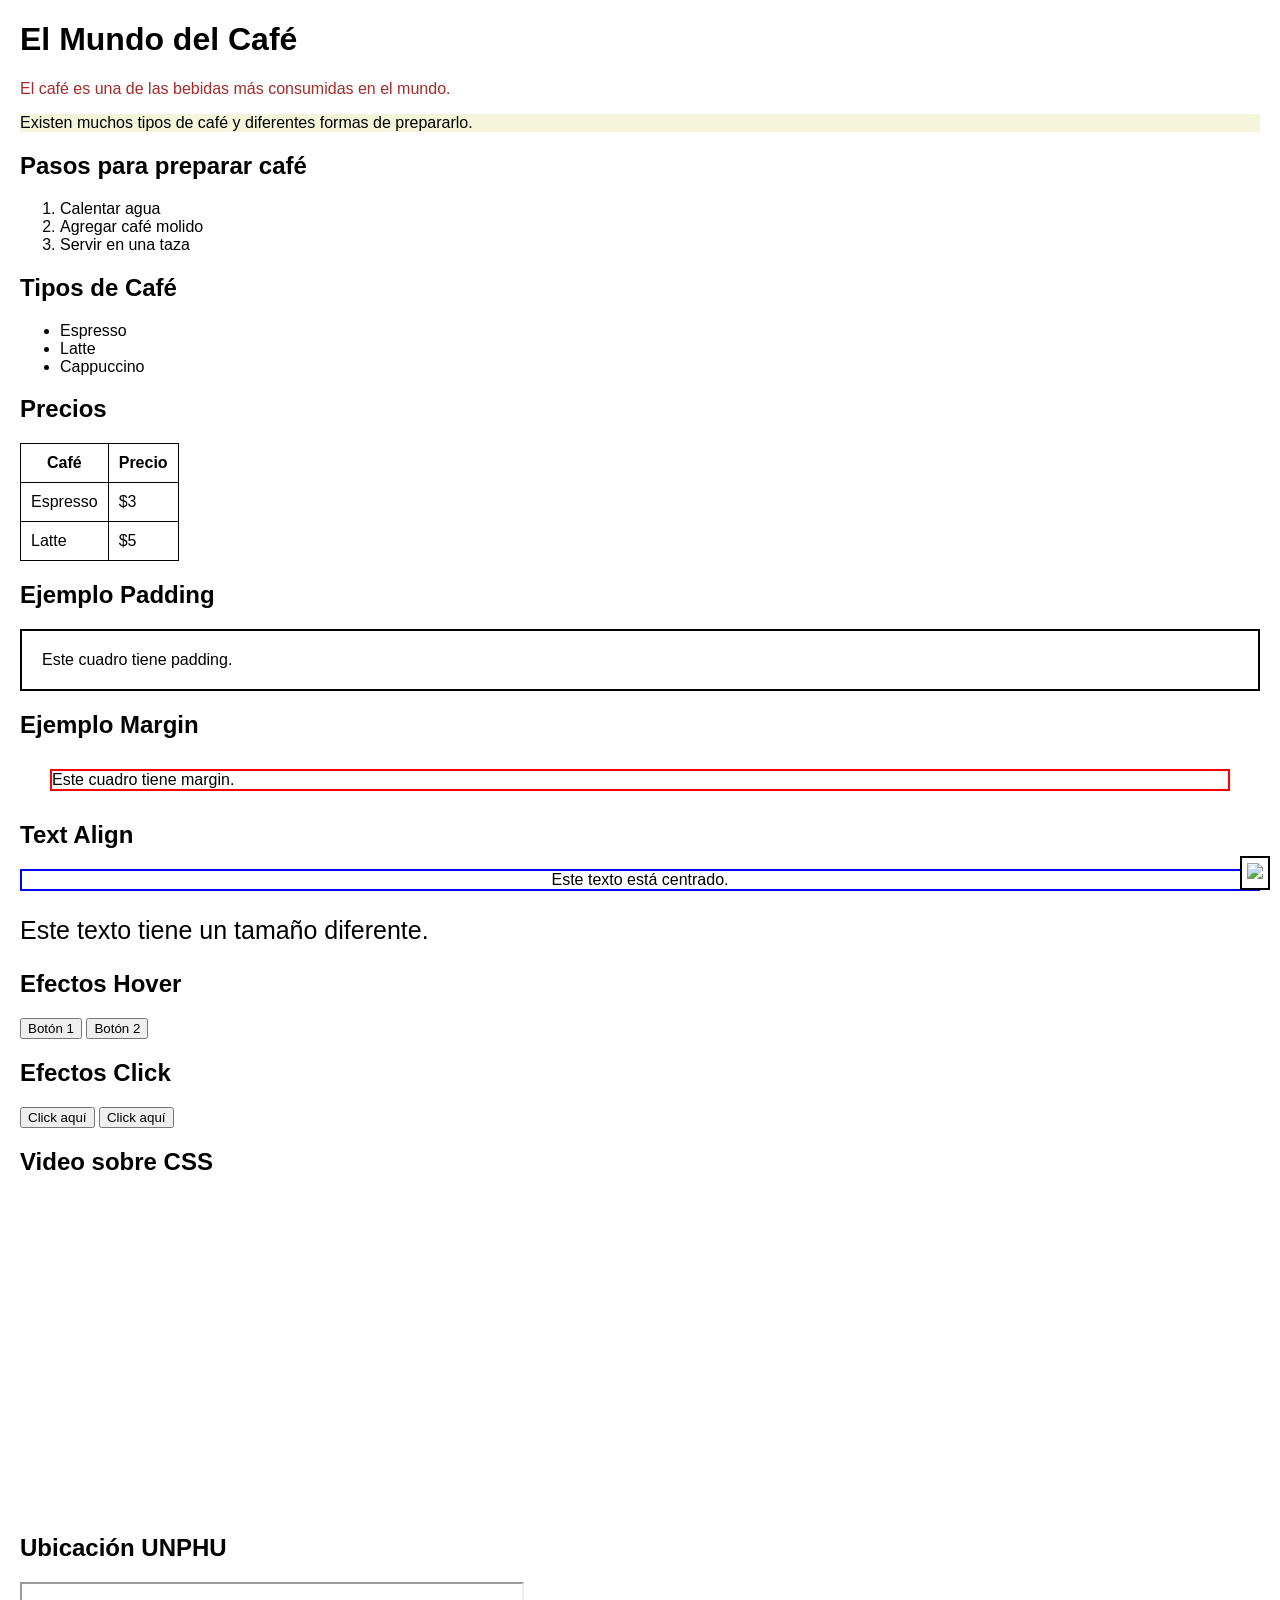
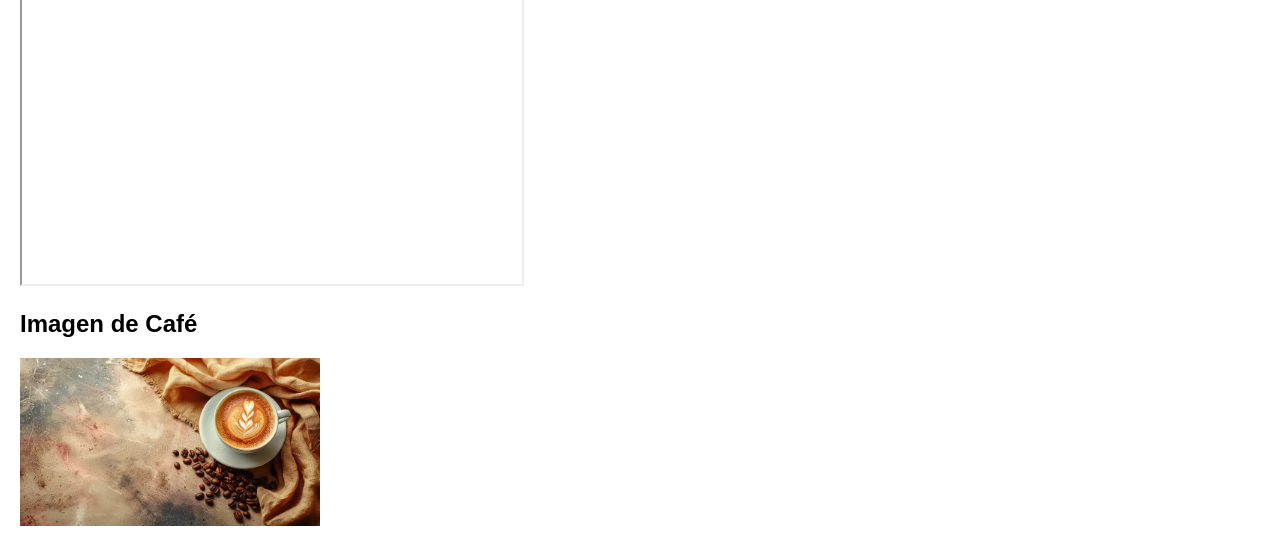
==== Index/index.html @ 42edf7ab "Add files via upload" ====
<!DOCTYPE html>
<html lang="es">

<head>
    <meta charset="UTF-8">
    <meta name="description" content="Página sobre el café">
    <meta name="keywords" content="café, bebidas, cafetería">
    <meta name="author" content="Jarleen">
    <meta name="robots" content="index, follow">
    <meta name="viewport" content="width=device-width, initial-scale=1.0">

    <title>El Café</title>

    <link rel="stylesheet" href="css/estilos.css">
</head>

<body>

    <h1>El Mundo del Café</h1>

    <p class="color-texto">
        El café es una de las bebidas más consumidas en el mundo.
    </p>

    <p class="fondo">
        Existen muchos tipos de café y diferentes formas de prepararlo.
    </p>

    <!-- LISTA ORDENADA -->
    <h2>Pasos para preparar café</h2>

    <ol>
        <li>Calentar agua</li>
        <li>Agregar café molido</li>
        <li>Servir en una taza</li>
    </ol>

    <!-- LISTA NO ORDENADA -->
    <h2>Tipos de Café</h2>

    <ul>
        <li>Espresso</li>
        <li>Latte</li>
        <li>Cappuccino</li>
    </ul>

    <!-- TABLA -->
    <h2>Precios</h2>

    <table>
        <tr>
            <th>Café</th>
            <th>Precio</th>
        </tr>

        <tr>
            <td>Espresso</td>
            <td>$3</td>
        </tr>

        <tr>
            <td>Latte</td>
            <td>$5</td>
        </tr>
    </table>

    <!-- PADDING -->
    <h2>Ejemplo Padding</h2>

    <div class="padding">
        Este cuadro tiene padding.
    </div>

    <!-- MARGIN -->
    <h2>Ejemplo Margin</h2>

    <div class="margin">
        Este cuadro tiene margin.
    </div>

    <!-- TEXT ALIGN -->
    <h2>Text Align</h2>

    <div class="alineado">
        Este texto está centrado.
    </div>

    <!-- FONT SIZE -->
    <p class="tamano">
        Este texto tiene un tamaño diferente.
    </p>

    <!-- HOVER -->
    <h2>Efectos Hover</h2>

    <button class="hover1">Botón 1</button>

    <button class="hover2">Botón 2</button>

    <!-- ACTIVE -->
    <h2>Efectos Click</h2>

    <button class="active1">Click aquí</button>

    <button class="active2">Click aquí</button>

    <!-- VIDEO YOUTUBE -->
    <h2>Video sobre CSS</h2>

    <iframe width="560" height="315" src="https://www.youtube.com/embed/3yM5uXp-T_0?si=8YJpP3MnkqGNMiAi"
        title="YouTube video player" frameborder="0"
        allow="accelerometer; autoplay; clipboard-write; encrypted-media; gyroscope; picture-in-picture; web-share"
        referrerpolicy="strict-origin-when-cross-origin" allowfullscreen></iframe>

    <!-- MAPA UNPHU -->
    <h2>Ubicación UNPHU</h2>

    <iframe src="https://maps.google.com/maps?q=UNPHU&t=&z=15&ie=UTF8&iwloc=&output=embed" width="500" height="300">
    </iframe>

    <!-- IMAGEN -->
    <h2>Imagen de Café</h2>

    <img src="imagenes/aesthetic-coffee-cup-latte-art-textured-background-surrounded-beans-fabric-perfect-cafe-themes-330498059.webp"
        width="300">

    <!-- POSITION FIXED -->
    <div class="fijo">
        <img src="im" width="100">
    </div>

</body>

</html>
---- Index/css/estilos.css ----
body{
    font-family: Arial;
    margin:20px;
}

/* COLOR */
.color-texto{
    color:brown;
}

/* BACKGROUND COLOR */
.fondo{
    background-color: beige;
}

/* TABLA */
table, th, td{
    border:1px solid black;
    border-collapse: collapse;
    padding:10px;
}

/* PADDING */
.padding{
    border:2px solid black;
    padding:20px;
}

/* MARGIN */
.margin{
    border:2px solid red;
    margin:30px;
}

/* TEXT ALIGN */
.alineado{
    border:2px solid blue;
    text-align:center;
}

/* FONT SIZE */
.tamano{
    font-size:25px;
}

/* HOVER */
.hover1:hover{
    color:white;
    background-color:brown;
    font-size:20px;
}

.hover2:hover{
    color:yellow;
    background-color:black;
    font-size:20px;
}

/* ACTIVE (CLICK) */
.active1:active{
    color:white;
    background-color:green;
    font-size:22px;
}

.active2:active{
    color:white;
    background-color:red;
    font-size:22px;
}

/* POSITION FIXED */
.fijo{
    position:fixed;
    bottom:10px;
    right:10px;
    border:2px solid black;
    background:white;
    padding:5px;
}
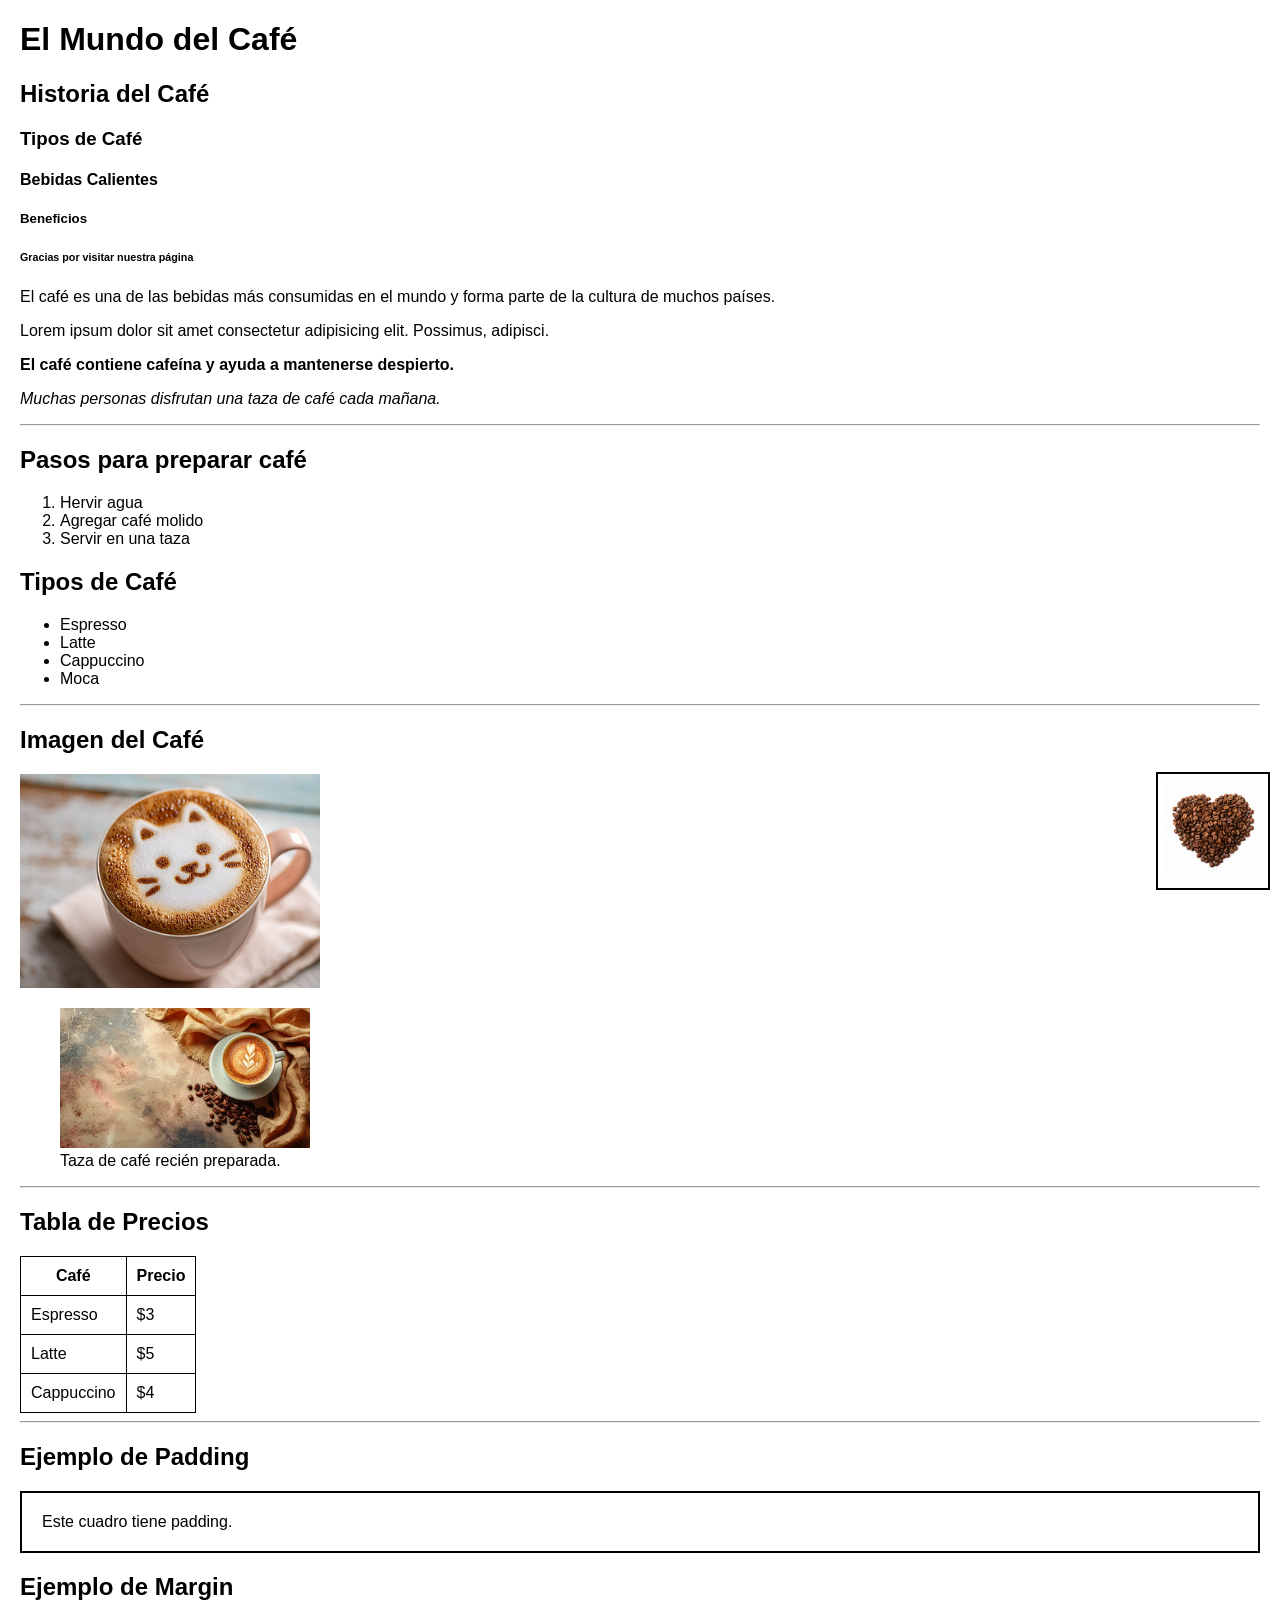
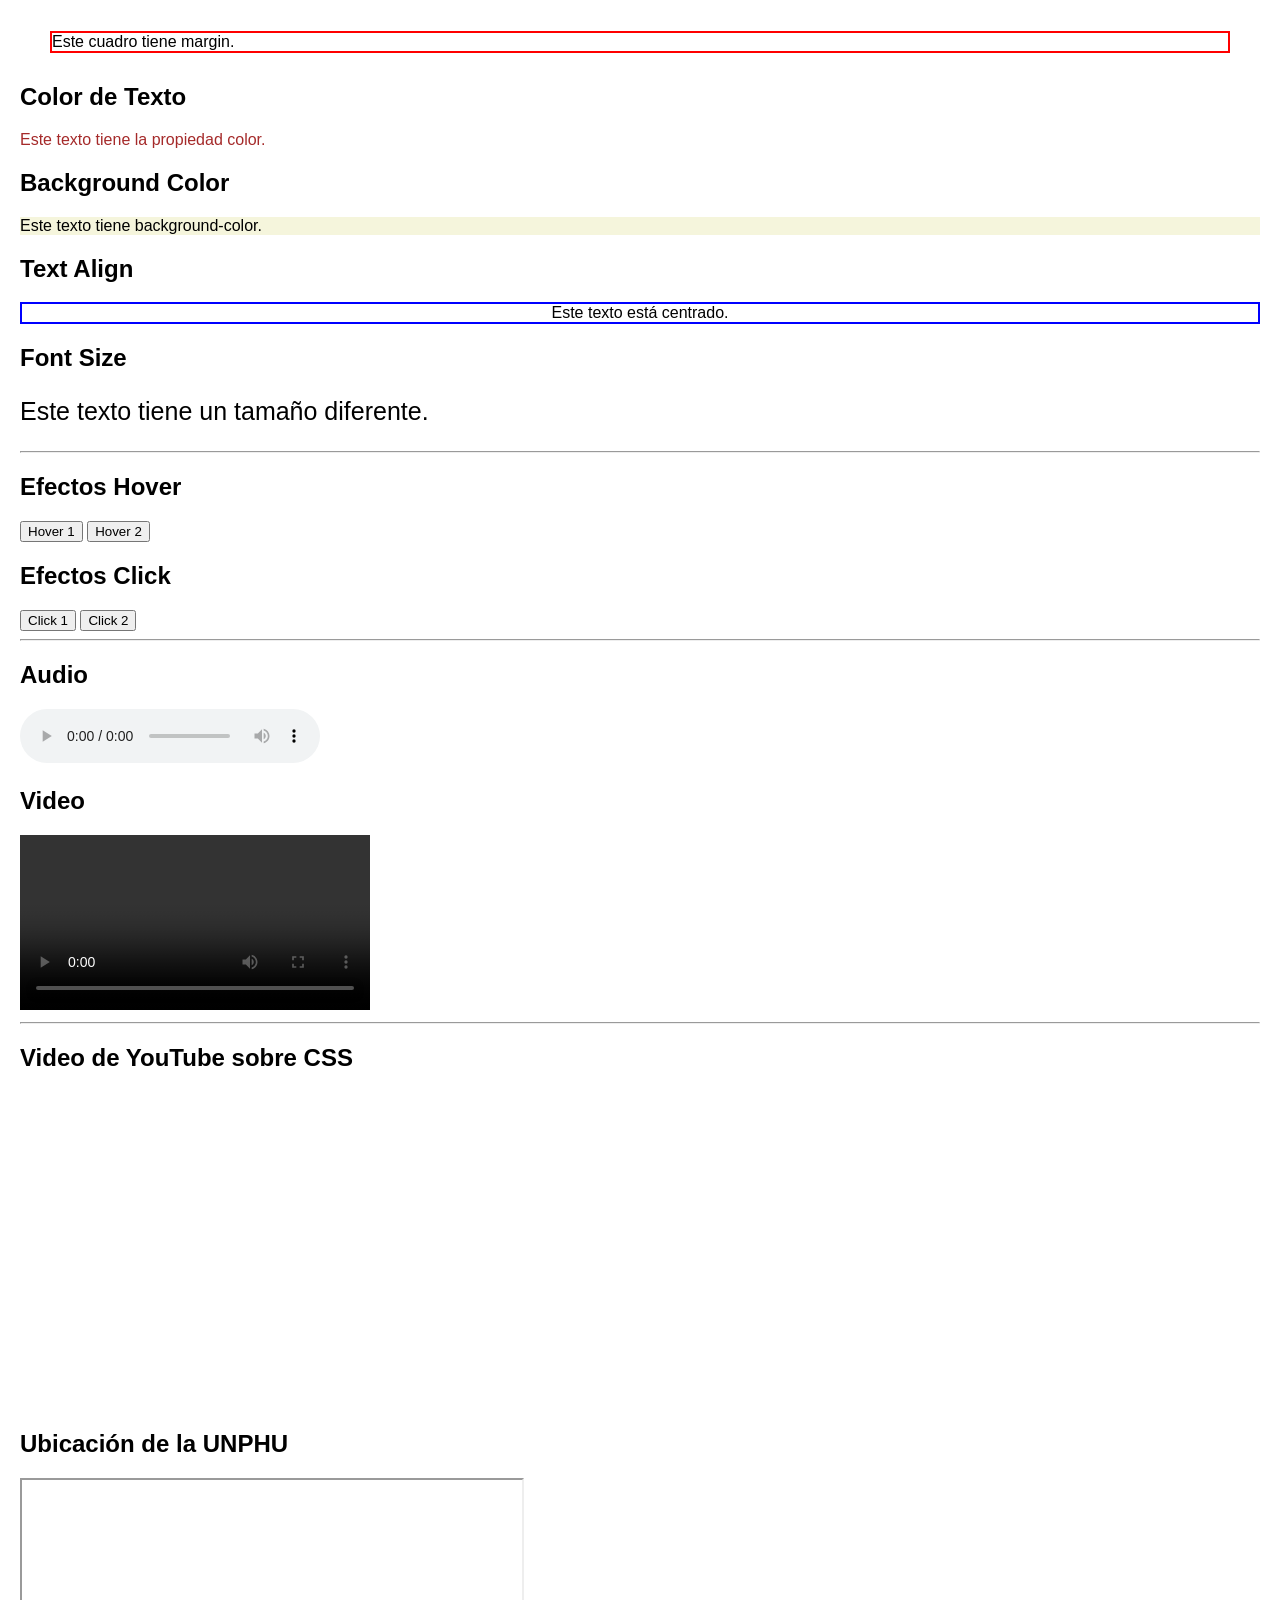
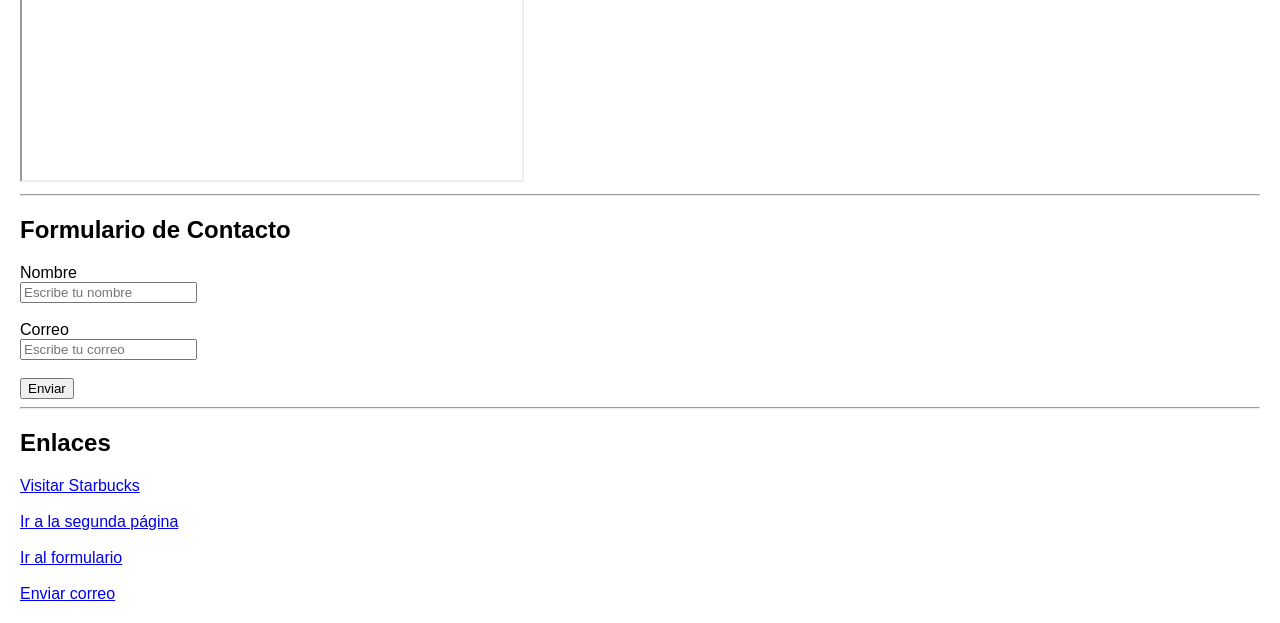
==== commit d1d9a97d: "Add files via upload" ====
--- a/Index/index.html
+++ b/Index/index.html
@@ -3,13 +3,15 @@
 
 <head>
     <meta charset="UTF-8">
-    <meta name="description" content="Página sobre el café">
-    <meta name="keywords" content="café, bebidas, cafetería">
-    <meta name="author" content="Jarleen">
+
+    <meta name="description" content="Página educativa sobre el café">
+    <meta name="keywords" content="café, cafetería, bebidas">
+    <meta name="author" content="Jarleen Martinez">
     <meta name="robots" content="index, follow">
+
     <meta name="viewport" content="width=device-width, initial-scale=1.0">
 
-    <title>El Café</title>
+    <title>El Mundo del Café</title>
 
     <link rel="stylesheet" href="css/estilos.css">
 </head>
@@ -17,35 +19,63 @@
 <body>
 
     <h1>El Mundo del Café</h1>
-
-    <p class="color-texto">
-        El café es una de las bebidas más consumidas en el mundo.
-    </p>
-
-    <p class="fondo">
-        Existen muchos tipos de café y diferentes formas de prepararlo.
-    </p>
-
-    <!-- LISTA ORDENADA -->
+    <h2>Historia del Café</h2>
+    <h3>Tipos de Café</h3>
+    <h4>Bebidas Calientes</h4>
+    <h5>Beneficios</h5>
+    <h6>Gracias por visitar nuestra página</h6>
+
+    <p>
+        El café es una de las bebidas más consumidas en el mundo y forma parte de la cultura de muchos países.
+    </p>
+
+    <p>
+        Lorem ipsum dolor sit amet consectetur adipisicing elit. Possimus, adipisci.
+    </p>
+
+    <p>
+        <b>El café contiene cafeína y ayuda a mantenerse despierto.</b>
+    </p>
+
+    <p>
+        <i>Muchas personas disfrutan una taza de café cada mañana.</i>
+    </p>
+
+    <hr>
+
     <h2>Pasos para preparar café</h2>
 
     <ol>
-        <li>Calentar agua</li>
+        <li>Hervir agua</li>
         <li>Agregar café molido</li>
         <li>Servir en una taza</li>
     </ol>
 
-    <!-- LISTA NO ORDENADA -->
     <h2>Tipos de Café</h2>
 
     <ul>
         <li>Espresso</li>
         <li>Latte</li>
         <li>Cappuccino</li>
+        <li>Moca</li>
     </ul>
 
-    <!-- TABLA -->
-    <h2>Precios</h2>
+    <hr>
+
+    <h2>Imagen del Café</h2>
+
+    <img src="imagenes/pngtree-cute-cat-latte-art-in-pink-mug-on-wooden-table-perfect-image_17310948.jpg" alt="Café"
+        width="300">
+
+    <figure>
+        <img src="imagenes/aesthetic-coffee-cup-latte-art-textured-background-surrounded-beans-fabric-perfect-cafe-themes-330498059.webp"
+            alt="Café artesanal" width="250">
+        <figcaption>Taza de café recién preparada.</figcaption>
+    </figure>
+
+    <hr>
+
+    <h2>Tabla de Precios</h2>
 
     <table>
         <tr>
@@ -62,71 +92,146 @@
             <td>Latte</td>
             <td>$5</td>
         </tr>
+
+        <tr>
+            <td>Cappuccino</td>
+            <td>$4</td>
+        </tr>
     </table>
 
-    <!-- PADDING -->
-    <h2>Ejemplo Padding</h2>
+    <hr>
+
+    <h2>Ejemplo de Padding</h2>
 
     <div class="padding">
         Este cuadro tiene padding.
     </div>
 
-    <!-- MARGIN -->
-    <h2>Ejemplo Margin</h2>
+    <h2>Ejemplo de Margin</h2>
 
     <div class="margin">
         Este cuadro tiene margin.
     </div>
 
-    <!-- TEXT ALIGN -->
+    <h2>Color de Texto</h2>
+
+    <p class="texto-color">
+        Este texto tiene la propiedad color.
+    </p>
+
+    <h2>Background Color</h2>
+
+    <p class="fondo-color">
+        Este texto tiene background-color.
+    </p>
+
     <h2>Text Align</h2>
 
     <div class="alineado">
         Este texto está centrado.
     </div>
 
-    <!-- FONT SIZE -->
+    <h2>Font Size</h2>
+
     <p class="tamano">
         Este texto tiene un tamaño diferente.
     </p>
 
-    <!-- HOVER -->
+    <hr>
+
     <h2>Efectos Hover</h2>
 
-    <button class="hover1">Botón 1</button>
-
-    <button class="hover2">Botón 2</button>
-
-    <!-- ACTIVE -->
+    <button class="hover1">Hover 1</button>
+
+    <button class="hover2">Hover 2</button>
+
     <h2>Efectos Click</h2>
 
-    <button class="active1">Click aquí</button>
-
-    <button class="active2">Click aquí</button>
-
-    <!-- VIDEO YOUTUBE -->
-    <h2>Video sobre CSS</h2>
-
-    <iframe width="560" height="315" src="https://www.youtube.com/embed/3yM5uXp-T_0?si=8YJpP3MnkqGNMiAi"
+    <button class="active1">Click 1</button>
+
+    <button class="active2">Click 2</button>
+
+    <hr>
+
+    <h2>Audio</h2>
+
+    <audio controls>
+        <source
+            src="video/audio/CAFE BOLEROS, MUSICA AMBIENTAL AGRADABLE Y SUAVE, EMPRESAS HOTELES RESTAURANTES CAFETERIAS EVENTOS.mp3"
+            type="audio/mpeg">
+    </audio>
+
+    <h2>Video</h2>
+
+    <video width="350" controls>
+        <source src="video/audio/Autumn Serenity – Breathtaking.mp4" type="video/mp4">
+    </video>
+
+    <hr>
+
+    <h2>Video de YouTube sobre CSS</h2>
+
+    <iframe width="560" height="315" src="https://www.youtube.com/embed/3yM5uXp-T_0?si=tDk7gEL44sIE6wOa"
         title="YouTube video player" frameborder="0"
         allow="accelerometer; autoplay; clipboard-write; encrypted-media; gyroscope; picture-in-picture; web-share"
         referrerpolicy="strict-origin-when-cross-origin" allowfullscreen></iframe>
 
-    <!-- MAPA UNPHU -->
-    <h2>Ubicación UNPHU</h2>
-
+    <h2>Ubicación de la UNPHU</h2>
+
+    <!-- Sustituye este iframe por el que copies directamente de Google Maps -->
     <iframe src="https://maps.google.com/maps?q=UNPHU&t=&z=15&ie=UTF8&iwloc=&output=embed" width="500" height="300">
     </iframe>
 
-    <!-- IMAGEN -->
-    <h2>Imagen de Café</h2>
-
-    <img src="imagenes/aesthetic-coffee-cup-latte-art-textured-background-surrounded-beans-fabric-perfect-cafe-themes-330498059.webp"
-        width="300">
-
-    <!-- POSITION FIXED -->
+    <hr>
+
+    <h2 id="contacto">Formulario de Contacto</h2>
+
+    <form>
+
+        <label>Nombre</label><br>
+        <input type="text" placeholder="Escribe tu nombre">
+
+        <br><br>
+
+        <label>Correo</label><br>
+        <input type="email" placeholder="Escribe tu correo">
+
+        <br><br>
+
+        <button type="submit">
+            Enviar
+        </button>
+
+    </form>
+
+    <hr>
+
+    <h2>Enlaces</h2>
+
+    <a href="https://www.starbucks.com" target="_blank">
+        Visitar Starbucks
+    </a>
+
+    <br><br>
+
+    <a href="pagina2.html">
+        Ir a la segunda página
+    </a>
+
+    <br><br>
+
+    <a href="#contacto">
+        Ir al formulario
+    </a>
+
+    <br><br>
+
+    <a href="mailto:jarleen@gmail.com">
+        Enviar correo
+    </a>
+
     <div class="fijo">
-        <img src="im" width="100">
+        <img src="imagenes/corazon-hecho-granos-cafe-sobre-fondo-blanco_9493-4568.avif" width="100">
     </div>
 
 </body>
--- a/Index/css/estilos.css
+++ b/Index/css/estilos.css
@@ -1,80 +1,70 @@
 body{
-    font-family: Arial;
-    margin:20px;
+    font-family: Arial, sans-serif;
+    margin: 20px;
 }
 
-/* COLOR */
-.color-texto{
-    color:brown;
+table, th, td{
+    border: 1px solid black;
+    border-collapse: collapse;
+    padding: 10px;
 }
 
-/* BACKGROUND COLOR */
-.fondo{
+.padding{
+    border: 2px solid black;
+    padding: 20px;
+}
+
+.margin{
+    border: 2px solid red;
+    margin: 30px;
+}
+
+.texto-color{
+    color: brown;
+}
+
+.fondo-color{
     background-color: beige;
 }
 
-/* TABLA */
-table, th, td{
-    border:1px solid black;
-    border-collapse: collapse;
-    padding:10px;
+.alineado{
+    border: 2px solid blue;
+    text-align: center;
 }
 
-/* PADDING */
-.padding{
-    border:2px solid black;
-    padding:20px;
+.tamano{
+    font-size: 25px;
 }
 
-/* MARGIN */
-.margin{
-    border:2px solid red;
-    margin:30px;
-}
-
-/* TEXT ALIGN */
-.alineado{
-    border:2px solid blue;
-    text-align:center;
-}
-
-/* FONT SIZE */
-.tamano{
-    font-size:25px;
-}
-
-/* HOVER */
 .hover1:hover{
-    color:white;
-    background-color:brown;
-    font-size:20px;
+    color: white;
+    background-color: brown;
+    font-size: 20px;
 }
 
 .hover2:hover{
-    color:yellow;
-    background-color:black;
-    font-size:20px;
+    color: yellow;
+    background-color: black;
+    font-size: 20px;
 }
 
-/* ACTIVE (CLICK) */
 .active1:active{
-    color:white;
-    background-color:green;
-    font-size:22px;
+    color: white;
+    background-color: green;
+    font-size: 22px;
 }
 
 .active2:active{
-    color:white;
-    background-color:red;
-    font-size:22px;
+    color: white;
+    background-color: red;
+    font-size: 22px;
 }
 
-/* POSITION FIXED */
 .fijo{
-    position:fixed;
-    bottom:10px;
-    right:10px;
-    border:2px solid black;
-    background:white;
-    padding:5px;
+    position: fixed;
+    bottom: 10px;
+    right: 10px;
+    border: 2px solid black;
+    padding: 5px;
+    background-color: white;
 }
